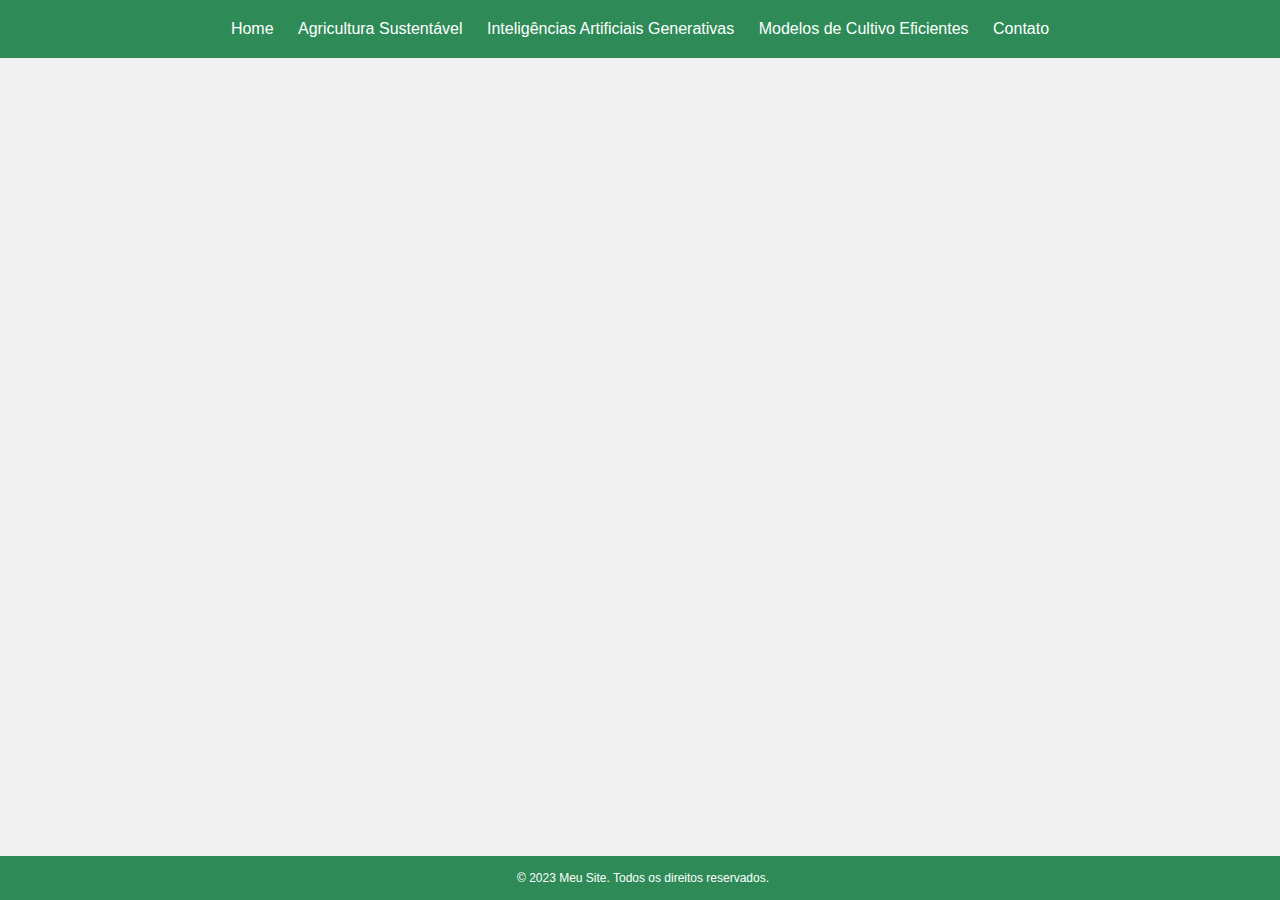
==== index.html @ fbdc33ea "Novo" ====
<!DOCTYPE html>
<html lang="pt-BR">
<head>
  <meta charset="UTF-8">
  <meta name="viewport" content="width=device-width, initial-scale=1.0">
  <title>Meu Site</title>
  <link rel="stylesheet" href="CSS/style.css">
</head>
<body>
  <header>
    <nav>
      <ul>
        <li><a href="index.html">Home</a></li>
        <li><a href="agricultura.html">Agricultura Sustentável</a></li>
        <li><a href="inteligencia-artificial.html">Inteligências Artificiais Generativas</a></li>
        <li><a href="cultivo-eficiente.html">Modelos de Cultivo Eficientes</a></li>
        <li><a href="contato.html">Contato</a></li>
      </ul>
    </nav>
  </header>

  <div class="video-background">
    <video autoplay loop muted>
      <source src="IMG/Home.mp4" type="video/mp4">
    </video>
    <div class="content">
      <h1 class="animated-text">Bem-vindo ao <span>Nome da Startup</span></h1>
      <p>"Quando a tecnologia encontra a agronomia, semeiam-se as soluções do futuro, colhendo inovação e sustentabilidade para alimentar o mundo."</p>
    </div>
  </div>

  <footer>
    <p>&copy; 2023 Meu Site. Todos os direitos reservados.</p>
  </footer>
</body>
</html>
---- CSS/style.css ----
body {
    font-family: Arial, sans-serif;
    margin: 0;
    padding: 0;
  }
  
  .video-background {
    position: fixed;
    top: 0;
    left: 0;
    width: 100%;
    height: 100vh;
    overflow: hidden;
    z-index: -1;
  }
  
  .video-background video {
    position: absolute;
    top: 0;
    left: 0;
    width: 100%;
    height: 100%;
    object-fit: cover;
  }
  
  .content {
    display: flex;
    flex-direction: column;
    justify-content: center;
    align-items: center;
    height: 100vh;
    max-width: 800px;
    margin: 0 auto;
    padding: 20px;
    color: #fff;
    text-align: center;
    opacity: 0; /* Inicialmente definido como transparente */
    animation: fadeIn 1s ease-in-out forwards; /* Animar a opacidade para torná-lo visível */
  }
  
  @keyframes fadeIn {
    0% {
      opacity: 0;
    }
    100% {
      opacity: 1;
    }
  }
  
  .animated-text {
    animation: slideIn 1s ease-in-out;
  }
  
  @keyframes slideIn {
    0% {
      transform: translateY(50px);
    }
    100% {
      transform: translateY(0);
    }
  }
  
  .animated-text span {
    color: #2E8B57;
    font-weight: bold;
  }  
  
  @keyframes slideIn {
    0% {
      opacity: 0;
      transform: translateY(50px);
    }
    100% {
      opacity: 1;
      transform: translateY(0);
    }
  }
  
  .animated-text span {
    color: #2E8B57; /* Cor verde referente à agronomia */
    font-weight: bold;
  }  
    
  header {
    background-color: #2E8B57; /* Cor verde referente à agronomia */
    color: #fff;
    padding: 20px;
    text-align: center;
    animation: slideIn 0.5s ease; /* Adiciona a animação ao cabeçalho */
  }  
  
  nav ul {
    list-style-type: none;
    padding: 0;
    margin: 0;
  }
  
  nav ul li {
    display: inline;
  }
  
  nav ul li a {
    color: #fff;
    text-decoration: none;
    padding: 10px;
  }
  
  nav ul li a:hover {
    background-color: #8FBC8F; /* Cor verde mais clara para o efeito hover */
  }
  
  .content {
    max-width: 800px;
    margin: 20px auto;
    padding: 0 20px;
  }

footer {
    background-color: #2E8B57; /* Cor verde referente à agronomia */
    color: #fff;
    text-align: center;
    padding: 3px; /* Reduzir o padding para diminuir o tamanho do rodapé */
    font-size: 12px; /* Reduzir o tamanho da fonte */
    position: fixed;
    bottom: 0;
    left: 0;
    width: 100%;
  }

/*CONTATO */
body {
  font-family: Arial, sans-serif;
  background-color: #f1f1f1;
  margin: 0;
  padding: 0;
}

#background-video {
  position: fixed;
  right: 0;
  bottom: 0;
  min-width: 100%;
  min-height: 100%;
  width: auto;
  height: auto;
  z-index: -1;
}

.container {
  max-width: 600px;
  margin: 20px auto;
  background-color: #fff;
  padding: 20px;
  border-radius: 5px;
  box-shadow: 0 0 10px rgba(0, 0, 0, 0.1);
}

h1 {
  text-align: center;
}

.form-group {
  margin-bottom: 20px;
}

label {
  display: block;
  font-weight: bold;
  margin-bottom: 5px;
}

input[type="text"],
textarea,
select,
input[type="file"],
input[type="checkbox"] {
  width: 100%;
  padding: 10px;
  border: 1px solid #ccc;
  border-radius: 5px;
  resize: vertical;
}

input[type="submit"] {
  background-color: #4CAF50;
  color: #fff;
  padding: 10px 20px;
  border: none;
  border-radius: 5px;
  cursor: pointer;
}

input[type="submit"]:hover {
  background-color: #45a049;
}
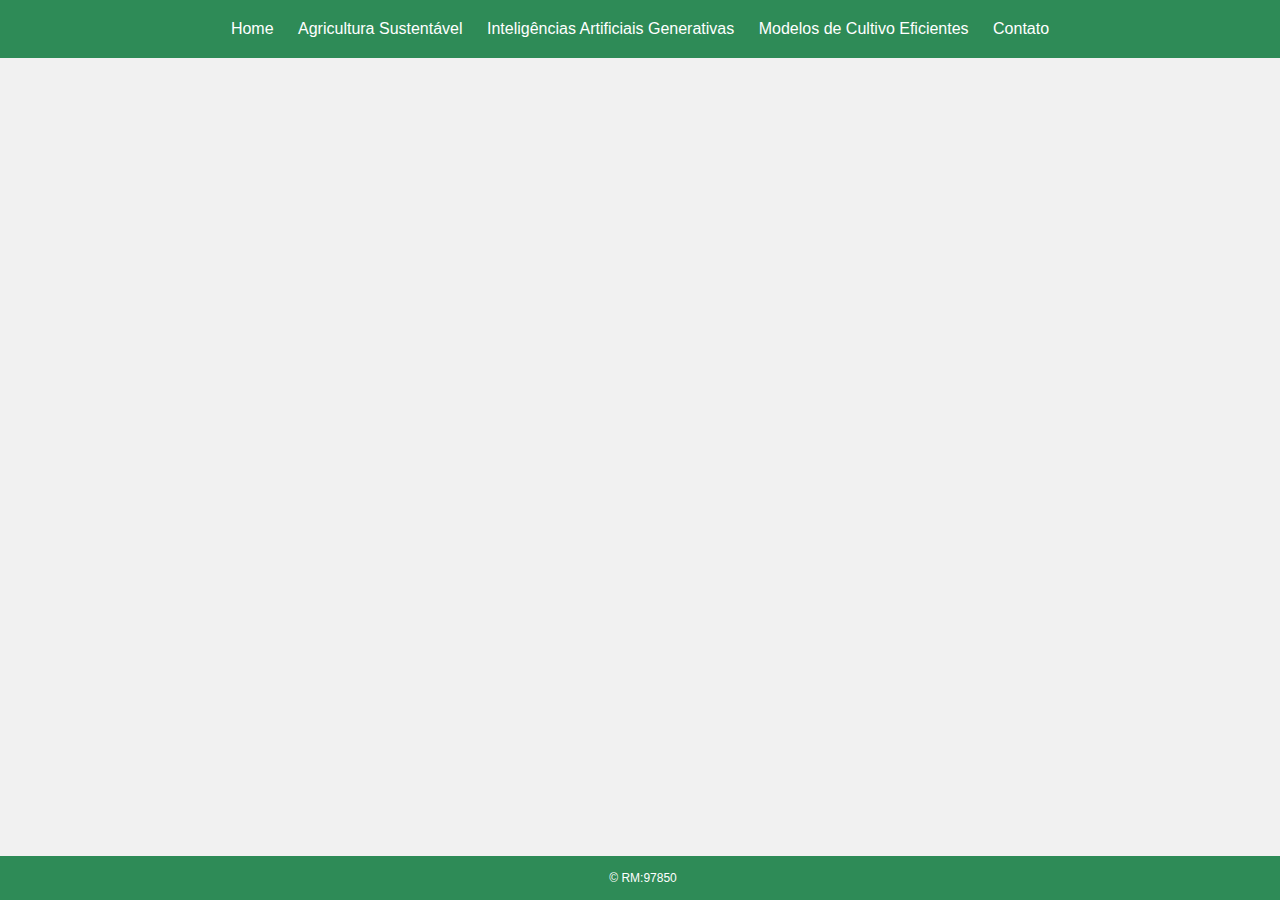
==== commit ecf2d9cc: "RM no Rodapé" ====
--- a/index.html
+++ b/index.html
@@ -24,13 +24,13 @@
       <source src="IMG/Home.mp4" type="video/mp4">
     </video>
     <div class="content">
-      <h1 class="animated-text">Bem-vindo ao <span>Nome da Startup</span></h1>
+      <h1 class="animated-text">Bem-vindo á <span>Urban Farm</span></h1>
       <p>"Quando a tecnologia encontra a agronomia, semeiam-se as soluções do futuro, colhendo inovação e sustentabilidade para alimentar o mundo."</p>
     </div>
   </div>
 
   <footer>
-    <p>&copy; 2023 Meu Site. Todos os direitos reservados.</p>
+    <p>&copy; RM:97850</p>
   </footer>
 </body>
 </html>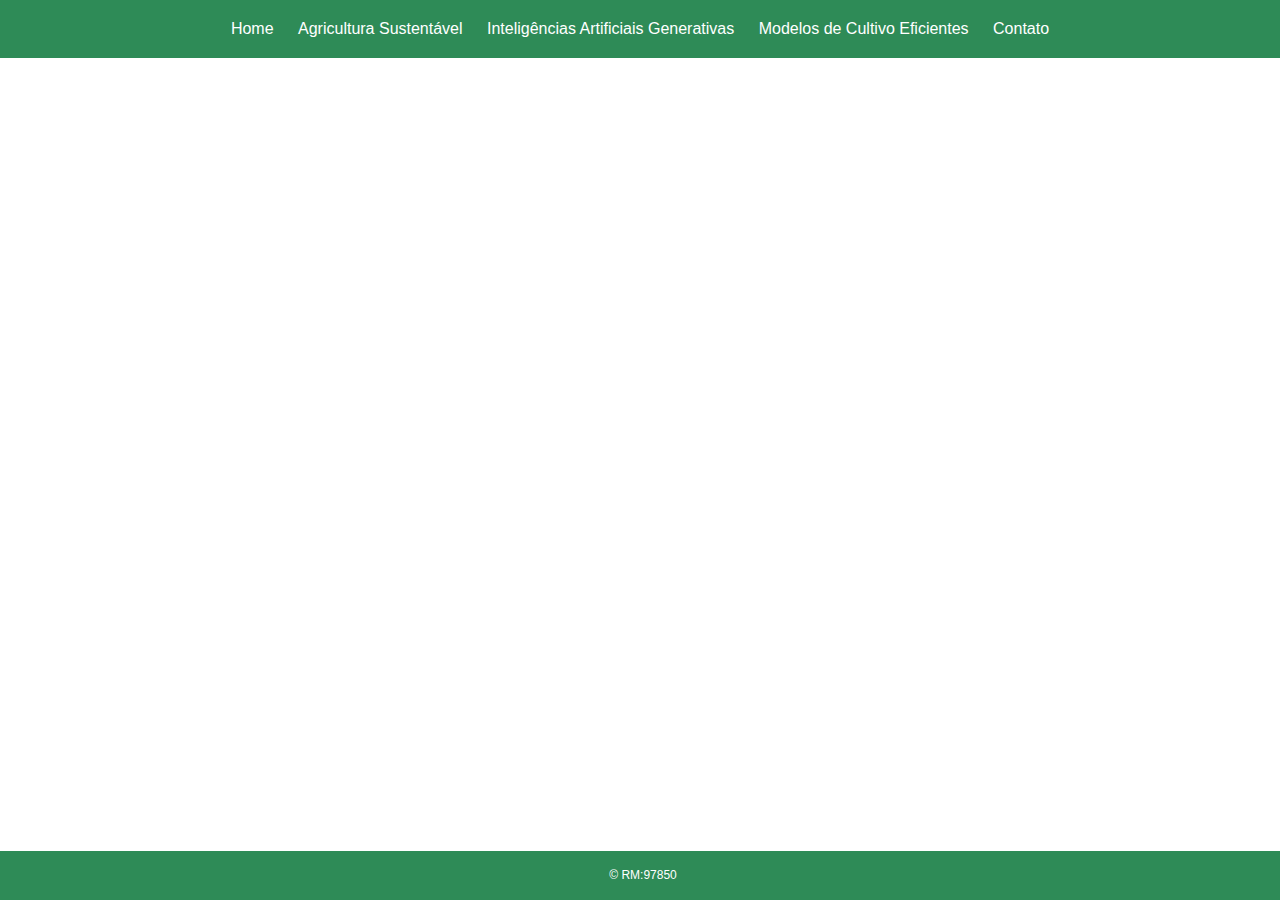
==== commit 79714cff: "Vídeo alterado" ====
--- a/index.html
+++ b/index.html
@@ -21,7 +21,7 @@
 
   <div class="video-background">
     <video autoplay loop muted>
-      <source src="IMG/Home.mp4" type="video/mp4">
+      <source src="IMG/Home alterado.mp4" type="video/mp4">
     </video>
     <div class="content">
       <h1 class="animated-text">Bem-vindo á <span>Urban Farm</span></h1>
--- a/CSS/style.css
+++ b/CSS/style.css
@@ -1,150 +1,117 @@
-body {
-    font-family: Arial, sans-serif;
-    margin: 0;
-    padding: 0;
-  }
-  
-  .video-background {
-    position: fixed;
-    top: 0;
-    left: 0;
-    width: 100%;
-    height: 100vh;
-    overflow: hidden;
-    z-index: -1;
-  }
-  
-  .video-background video {
-    position: absolute;
-    top: 0;
-    left: 0;
-    width: 100%;
-    height: 100%;
-    object-fit: cover;
-  }
-  
-  .content {
-    display: flex;
-    flex-direction: column;
-    justify-content: center;
-    align-items: center;
-    height: 100vh;
-    max-width: 800px;
-    margin: 0 auto;
-    padding: 20px;
-    color: #fff;
-    text-align: center;
-    opacity: 0; /* Inicialmente definido como transparente */
-    animation: fadeIn 1s ease-in-out forwards; /* Animar a opacidade para torná-lo visível */
-  }
-  
-  @keyframes fadeIn {
-    0% {
-      opacity: 0;
-    }
-    100% {
-      opacity: 1;
-    }
-  }
-  
-  .animated-text {
-    animation: slideIn 1s ease-in-out;
-  }
-  
-  @keyframes slideIn {
-    0% {
-      transform: translateY(50px);
-    }
-    100% {
-      transform: translateY(0);
-    }
-  }
-  
-  .animated-text span {
-    color: #2E8B57;
-    font-weight: bold;
-  }  
-  
-  @keyframes slideIn {
-    0% {
-      opacity: 0;
-      transform: translateY(50px);
-    }
-    100% {
-      opacity: 1;
-      transform: translateY(0);
-    }
-  }
-  
-  .animated-text span {
-    color: #2E8B57; /* Cor verde referente à agronomia */
-    font-weight: bold;
-  }  
-    
-  header {
-    background-color: #2E8B57; /* Cor verde referente à agronomia */
-    color: #fff;
-    padding: 20px;
-    text-align: center;
-    animation: slideIn 0.5s ease; /* Adiciona a animação ao cabeçalho */
-  }  
-  
-  nav ul {
-    list-style-type: none;
-    padding: 0;
-    margin: 0;
-  }
-  
-  nav ul li {
-    display: inline;
-  }
-  
-  nav ul li a {
-    color: #fff;
-    text-decoration: none;
-    padding: 10px;
-  }
-  
-  nav ul li a:hover {
-    background-color: #8FBC8F; /* Cor verde mais clara para o efeito hover */
-  }
-  
-  .content {
-    max-width: 800px;
-    margin: 20px auto;
-    padding: 0 20px;
-  }
-
-footer {
-    background-color: #2E8B57; /* Cor verde referente à agronomia */
-    color: #fff;
-    text-align: center;
-    padding: 3px; /* Reduzir o padding para diminuir o tamanho do rodapé */
-    font-size: 12px; /* Reduzir o tamanho da fonte */
-    position: fixed;
-    bottom: 0;
-    left: 0;
-    width: 100%;
-  }
-
-/*CONTATO */
 body {
   font-family: Arial, sans-serif;
-  background-color: #f1f1f1;
   margin: 0;
   padding: 0;
 }
 
-#background-video {
+.video-background {
   position: fixed;
-  right: 0;
-  bottom: 0;
-  min-width: 100%;
-  min-height: 100%;
-  width: auto;
-  height: auto;
+  top: 0;
+  left: 0;
+  width: 100%;
+  height: 100vh;
+  overflow: hidden;
   z-index: -1;
 }
+
+.video-background video {
+  position: absolute;
+  top: 0;
+  left: 0;
+  width: 100%;
+  height: 100%;
+  object-fit: cover;
+}
+
+.content {
+  display: flex;
+  flex-direction: column;
+  justify-content: center;
+  align-items: center;
+  height: 100vh;
+  max-width: 800px;
+  margin: 0 auto;
+  padding: 20px;
+  color: #fff;
+  text-align: center;
+  opacity: 0;
+  animation: fadeIn 1s ease-in-out forwards;
+}
+
+@keyframes fadeIn {
+  0% {
+    opacity: 0;
+  }
+  100% {
+    opacity: 1;
+  }
+}
+
+.animated-text {
+  animation: slideIn 1s ease-in-out;
+}
+
+@keyframes slideIn {
+  0% {
+    transform: translateY(50px);
+  }
+  100% {
+    transform: translateY(0);
+  }
+}
+
+.animated-text span {
+  color: #2E8B57;
+  font-weight: bold;
+}
+
+header {
+  background-color: #2E8B57;
+  color: #fff;
+  padding: 20px;
+  text-align: center;
+  animation: slideIn 0.5s ease;
+}
+
+nav ul {
+  list-style-type: none;
+  padding: 0;
+  margin: 0;
+}
+
+nav ul li {
+  display: inline;
+}
+
+nav ul li a {
+  color: #fff;
+  text-decoration: none;
+  padding: 10px;
+}
+
+nav ul li a:hover {
+  background-color: #8FBC8F;
+}
+
+.content {
+  max-width: 800px;
+  margin: 20px auto;
+  padding: 0 20px;
+}
+
+footer {
+  background-color: #2E8B57;
+  color: #fff;
+  text-align: center;
+  padding: 3px;
+  font-size: 12px;
+  position: fixed;
+  bottom: 0;
+  left: 0;
+  width: 100%;
+}
+
+/* CONTATO */
 
 .container {
   max-width: 600px;
@@ -193,3 +160,35 @@
 input[type="submit"]:hover {
   background-color: #45a049;
 }
+
+h1 {
+  margin: 0;
+}
+
+/* Estilos do conteúdo principal */
+main {
+  padding: 20px;
+  display: flex;
+  flex-direction: column;
+  align-items: center;
+}
+
+h2 {
+  color: #333;
+}
+
+p {
+  line-height: 1.6;
+}
+
+.image-container {
+  margin-top: 20px;
+  text-align: center;
+}
+
+img {
+  max-width: 100%;
+  height: auto;
+}
+
+
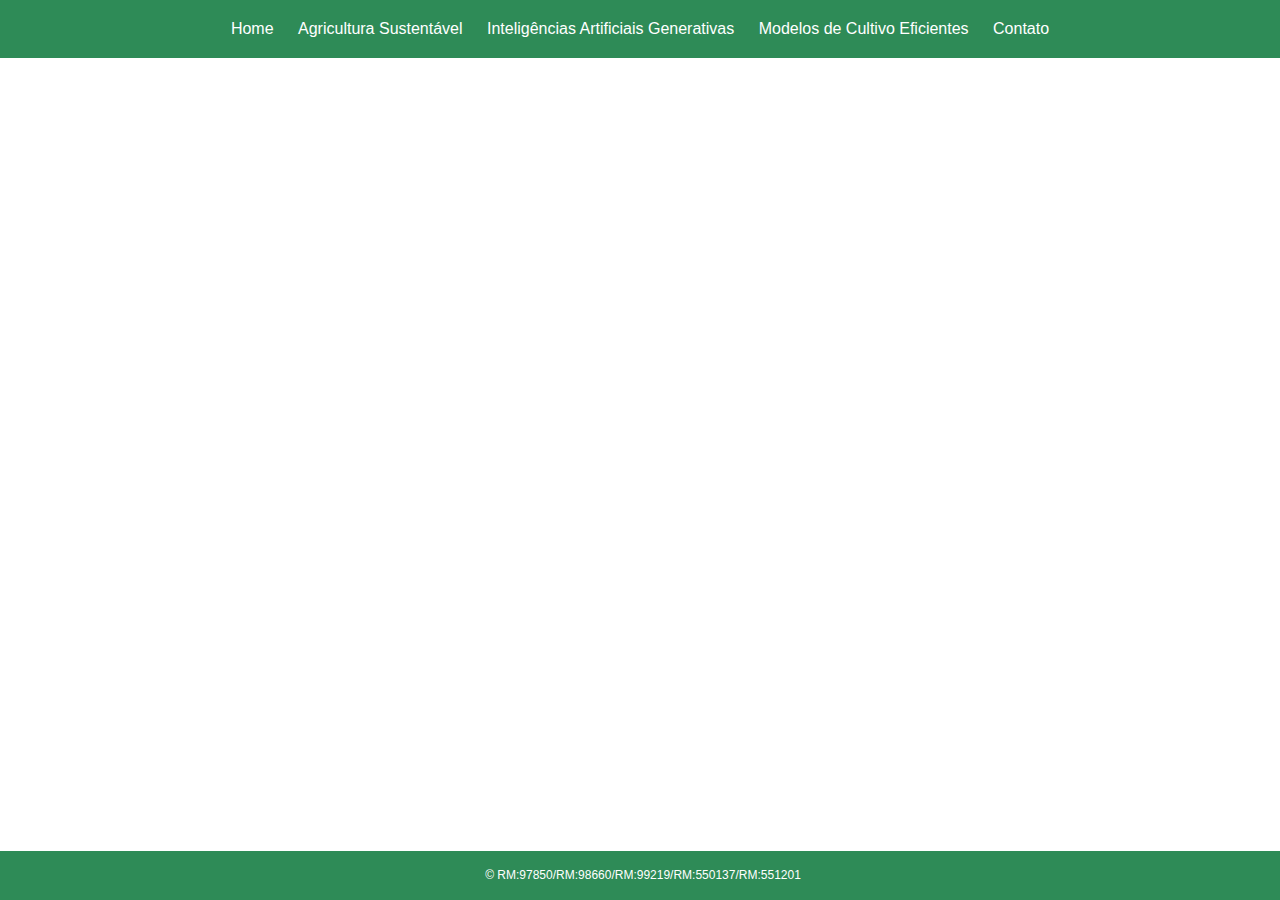
==== commit a7f5231d: "Ultimo commits" ====
--- a/index.html
+++ b/index.html
@@ -30,7 +30,7 @@
   </div>
 
   <footer>
-    <p>&copy; RM:97850</p>
+    <p>&copy; RM:97850/RM:98660/RM:99219/RM:550137/RM:551201</p>
   </footer>
 </body>
 </html>--- a/CSS/style.css
+++ b/CSS/style.css
@@ -191,4 +191,26 @@
   height: auto;
 }
 
-
+section {
+  padding: 40px;
+  background-color: #f9f9f9;
+  margin-bottom: 30px;
+  border-radius: 5px;
+}
+
+section h2 {
+  margin-bottom: 20px;
+  color: #333;
+}
+
+section p {
+  line-height: 1.5;
+  color: #555;
+}
+
+section img {
+  display: block;
+  max-width: 100%;
+  height: auto;
+  margin-top: 20px auto;
+}